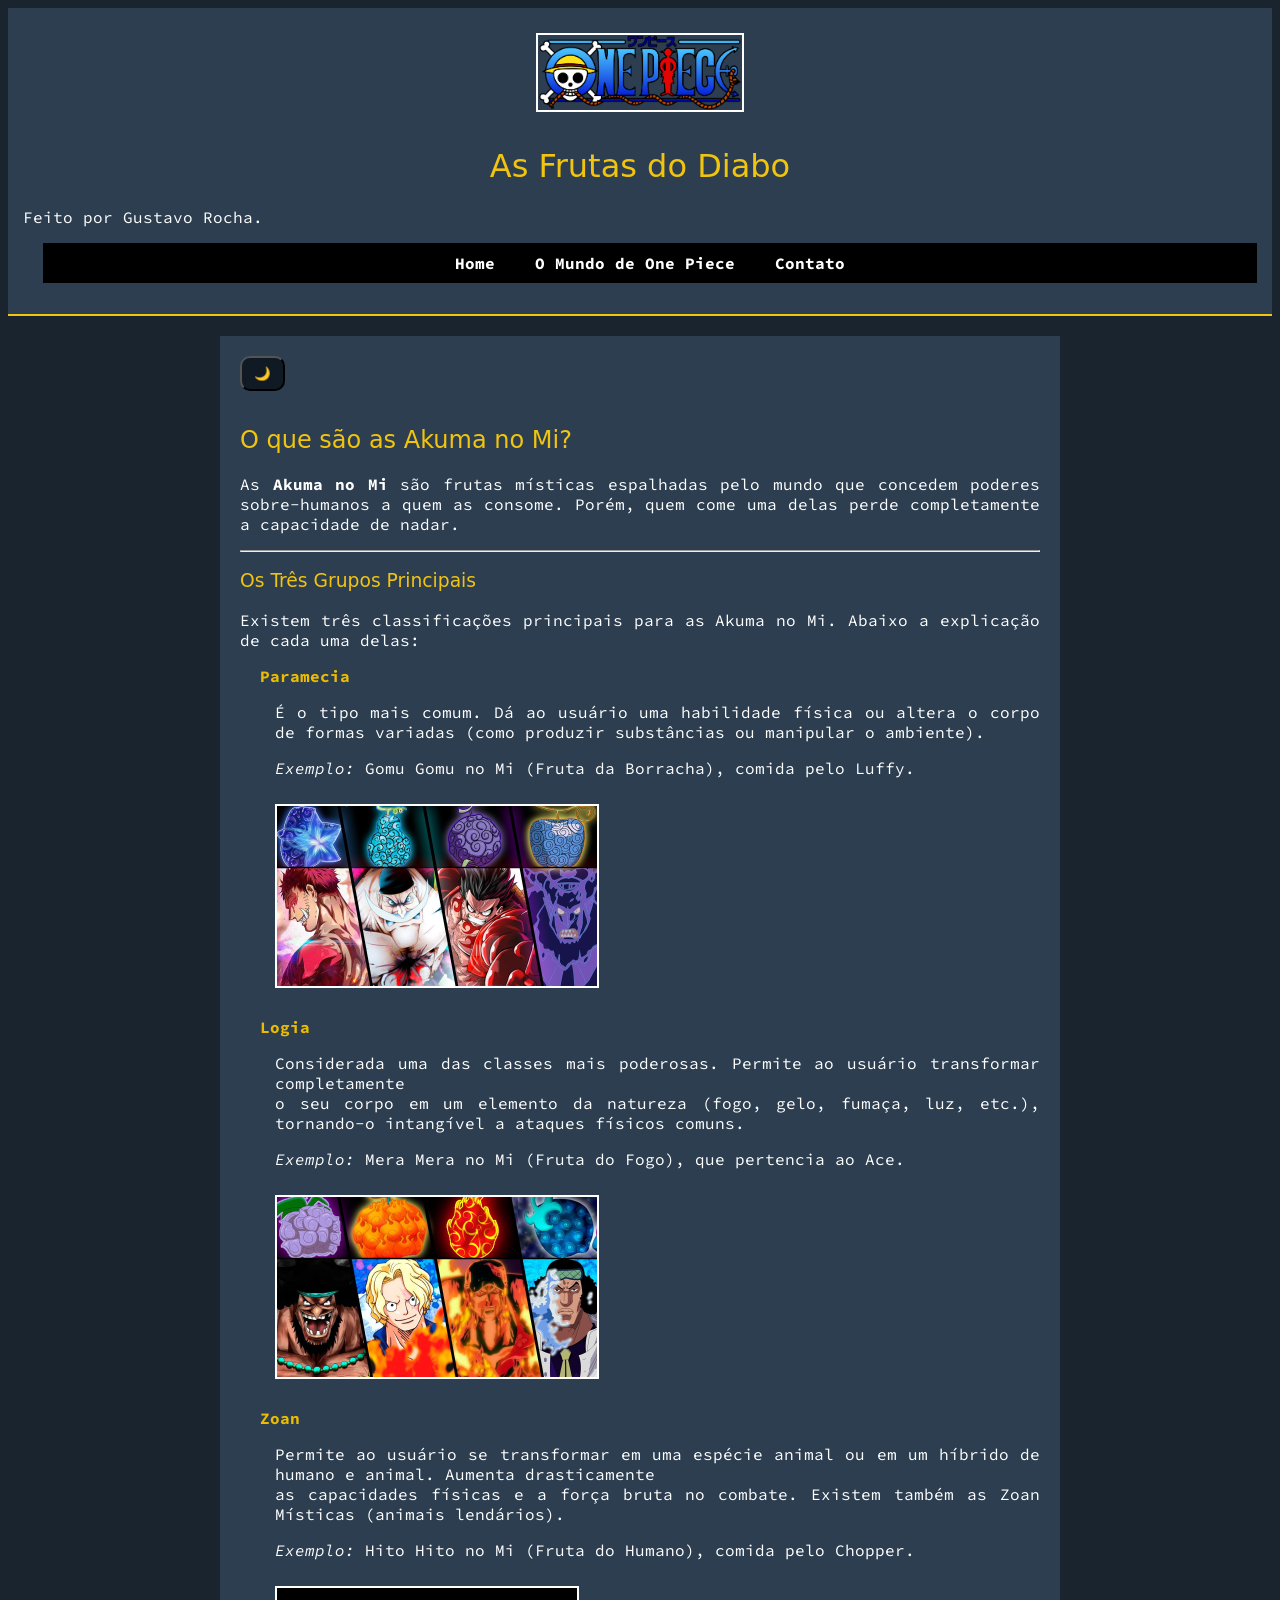
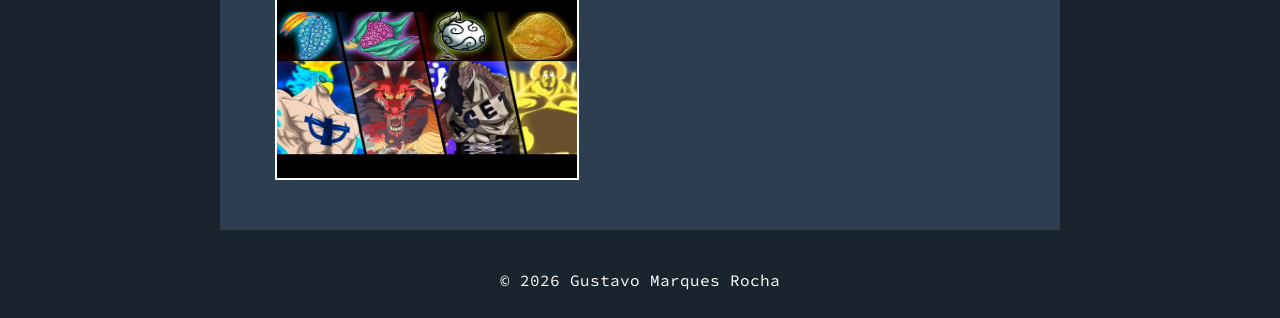
==== paginas/akuma.html @ 710540f2 "Add files via upload" ====
<!DOCTYPE html>
<html lang="pt-br">
<head>
    <meta charset="UTF-8">
    <meta name="viewport" content="width=device-width, initial-scale=1.0">
    <title>Akuma no Mi</title>
    <link rel="preconnect" href="https://fonts.googleapis.com">
    <link rel="preconnect" href="https://fonts.gstatic.com" crossorigin>
    <link href="https://fonts.googleapis.com/css2?family=Courier+Prime:ital,wght@0,400;0,700;1,400;1,700&family=Irish+Grover&family=Orbitron:wght@400..900&family=Playfair+Display:ital,wght@0,400..900;1,400..900&display=swap" rel="stylesheet">
    <link rel="preconnect" href="https://fonts.googleapis.com">
    <link rel="preconnect" href="https://fonts.gstatic.com" crossorigin>
    <link href="https://fonts.googleapis.com/css2?family=Courier+Prime:ital,wght@0,400;0,700;1,400;1,700&family=Irish+Grover&family=Orbitron:wght@400..900&family=Playfair+Display:ital,wght@0,400..900;1,400..900&family=Source+Code+Pro:ital,wght@0,200..900;1,200..900&display=swap" rel="stylesheet">
    <link rel="icon" type="image/png" href="../imagens/apple-whole-solid-full.svg">
    <link rel="stylesheet" href="../folha_de_estilo.css">
</head>
<body>
    <header>
        <div class="logo-area">
           <a href="../index.html">
            <img src="../imagens/oneLogo.png" height="75" alt="Logo de One Piece">
           </a>
            <h1>As Frutas do Diabo</h1>
           <div class="paragrafo">
             <p>Feito por Gustavo Rocha.</p>
            </div >
        </div>
        <nav>
            <ul class="menu-principal">
                <li><a href="../index.html">Home</a></li>
                <li>
                    <span class="sublista-titulo">O Mundo de One Piece</span>
                    <ul class="sublista">
                        <li><a href="../paginas/mugiwaras.html">Os Mugiwaras</a></li>
                        <li><a href="../paginas/akuma.html" class="active">Akuma no Mi</a></li>
                        <li><a href="../paginas/sagas.html">Sagas e Arcos</a></li>
                        <li><a href="../paginas/recrutamento.html">Recrutamento</a></li>
                    </ul>
                </li>
                <li><a href="../paginas/contato.html">Contato</a></li>
            </ul>
        </nav>
    </header>

    <main>
        <section id="akuma-introducao">
           <button id="botao-tema"><span id="icone-tema">🌙</span></button>
            <h2>O que são as Akuma no Mi?</h2>
            <p>As <strong>Akuma no Mi</strong> são frutas místicas espalhadas pelo mundo que concedem poderes sobre-humanos a quem as consome. Porém, quem come uma delas perde completamente a capacidade de nadar.</p>
        </section>

        <hr>

        <section id="tipos-frutas">
            <h3>Os Três Grupos Principais</h3>
            <p>Existem três classificações principais para as Akuma no Mi. Abaixo a explicação de cada uma delas:</p>
            <dl class="lista-definicao">
                <dt><strong>Paramecia</strong></dt>
                <dd>
                    <p>É o tipo mais comum. Dá ao usuário uma habilidade física ou altera o corpo de formas variadas (como produzir substâncias ou manipular o ambiente).</p>
                    <p><em>Exemplo:</em> Gomu Gomu no Mi (Fruta da Borracha), comida pelo Luffy.</p>
                    <img src="../imagens/paramecia.jpg" height="180" alt="Desenho representativo de uma fruta do diabo tipo paramecia">
                </dd>

                <dt><strong>Logia</strong></dt>
                <dd>
                    <p>Considerada uma das classes mais poderosas. Permite ao usuário transformar completamente <br> o seu corpo em um elemento da natureza (fogo, gelo, fumaça, luz, etc.), tornando-o intangível a ataques físicos comuns.</p>
                    <p><em>Exemplo:</em> Mera Mera no Mi (Fruta do Fogo), que pertencia ao Ace.</p>
                    <img src="../imagens/logia.jpg" height="180" alt="Desenho da Mera Mera no Mi em chamas">
                </dd>

                <dt><strong>Zoan</strong></dt>
                <dd>
                    <p>Permite ao usuário se transformar em uma espécie animal ou em um híbrido de humano e animal. Aumenta drasticamente <br> as capacidades físicas e a força bruta no combate. Existem também as Zoan Místicas (animais lendários).</p>
                    <p><em>Exemplo:</em> Hito Hito no Mi (Fruta do Humano), comida pelo Chopper.</p>
                    <img src="../imagens/zoan.jpg" height="190" width="300" alt="Desenho representativo de uma fruta tipo zoan">
                </dd>

            </dl>
        </section>
    </main>

    <footer>
        <p>&copy  2026 Gustavo Marques Rocha</p>
    </footer>
    <script src="../paginas/one.js"></script>
</body>
</html>
---- folha_de_estilo.css ----
body {
    background-color: #1a242f;
    color: #ffffff; 
    font-family: sans-serif;
}

main {
    width: 800px;
    margin: 20px auto;
    padding: 20px;
    background-color: #2c3e50;
}

h1, h2, h3 {
    color: #f1c40f;
    font-family: "Irish Grover", system-ui;
    font-weight: 350;
}

p {
    text-align: justify; 
    font-family: "Source Code Pro", monospace;
}

a {
    color: #3498db;
    text-decoration: none;
}

a:hover {
    color: #f1c40f;
    text-decoration: none;
}

header {
    text-align: center;
    background-color: #2c3e50;
    padding: 15px;
    border-bottom: 2px solid #f1c40f; 
}

.menu-principal {
    list-style: none;
    background-color: #000000;
    padding: 10px;
}

.menu-principal > li {
    display: inline-block;
    position: relative;
    padding: 0 15px;
}

.menu-principal a, .sublista-titulo {
    color: #ffffff;
    font-weight: bold;
}

.menu-principal a.active {
    color: #f1c40f;
}

.sublista {
    display: none; 
    position: absolute;
    background-color: #222222;
    list-style: none;
    width: 150px;
    padding: 5px;
    text-align: left;
}

.sublista li {
    padding: 5px 0;
}

.menu-principal > li:hover .sublista {
    display: block; 
}

img {
    border: 2px solid #ffffff;
    margin: 10px 0;
}

ul, ol, dl {
    margin-left: 20px;
    font-family: "Source Code Pro", monospace;
}

dt {
    font-weight: bold;
    color: #ebbc00;
    margin-top: 10px;
}

dd {
    margin-left: 15px;
    margin-bottom: 15px;
}

footer {
    width: 100%;
    padding: 20px 0;
    margin-top: 20px;
}

footer p {
    text-align: center !important;
    margin: 0 auto;
}

body.modo-claro {
    background-color: #f4f6f9;
    color: #000000;
}
body.modo-claro h2,
body.modo-claro h3{
    color: #967904;
}

body.modo-claro main {
    background-color: #dbd5d5;
    box-shadow:  0 0 10px rgba(0,0,0,0.1);
}
body.modo-claro .paragrafo{
 color: #ffffff;
}

#botao-tema {
    padding: 8px 12px;
    background-color: #0f1a25;
    border-radius: 10px;
    cursor: pointer;
    font-weight: bold;
    margin-bottom: 15px;
}
#form-pirata{
    display: flex;
    flex-direction: column;
    align-items: center;
}
#form-pirata input,
#form-pirata select{
    width: 80%;
    max-width: 400px;
    box-sizing: border-box;
    padding: 10px;
}
#recrutamento h2,
#recrutamento h3 {
text-align: center;
}
#listaTripulacao {
    list-style-position: inside;
    text-align: center;
    padding: 0;
}
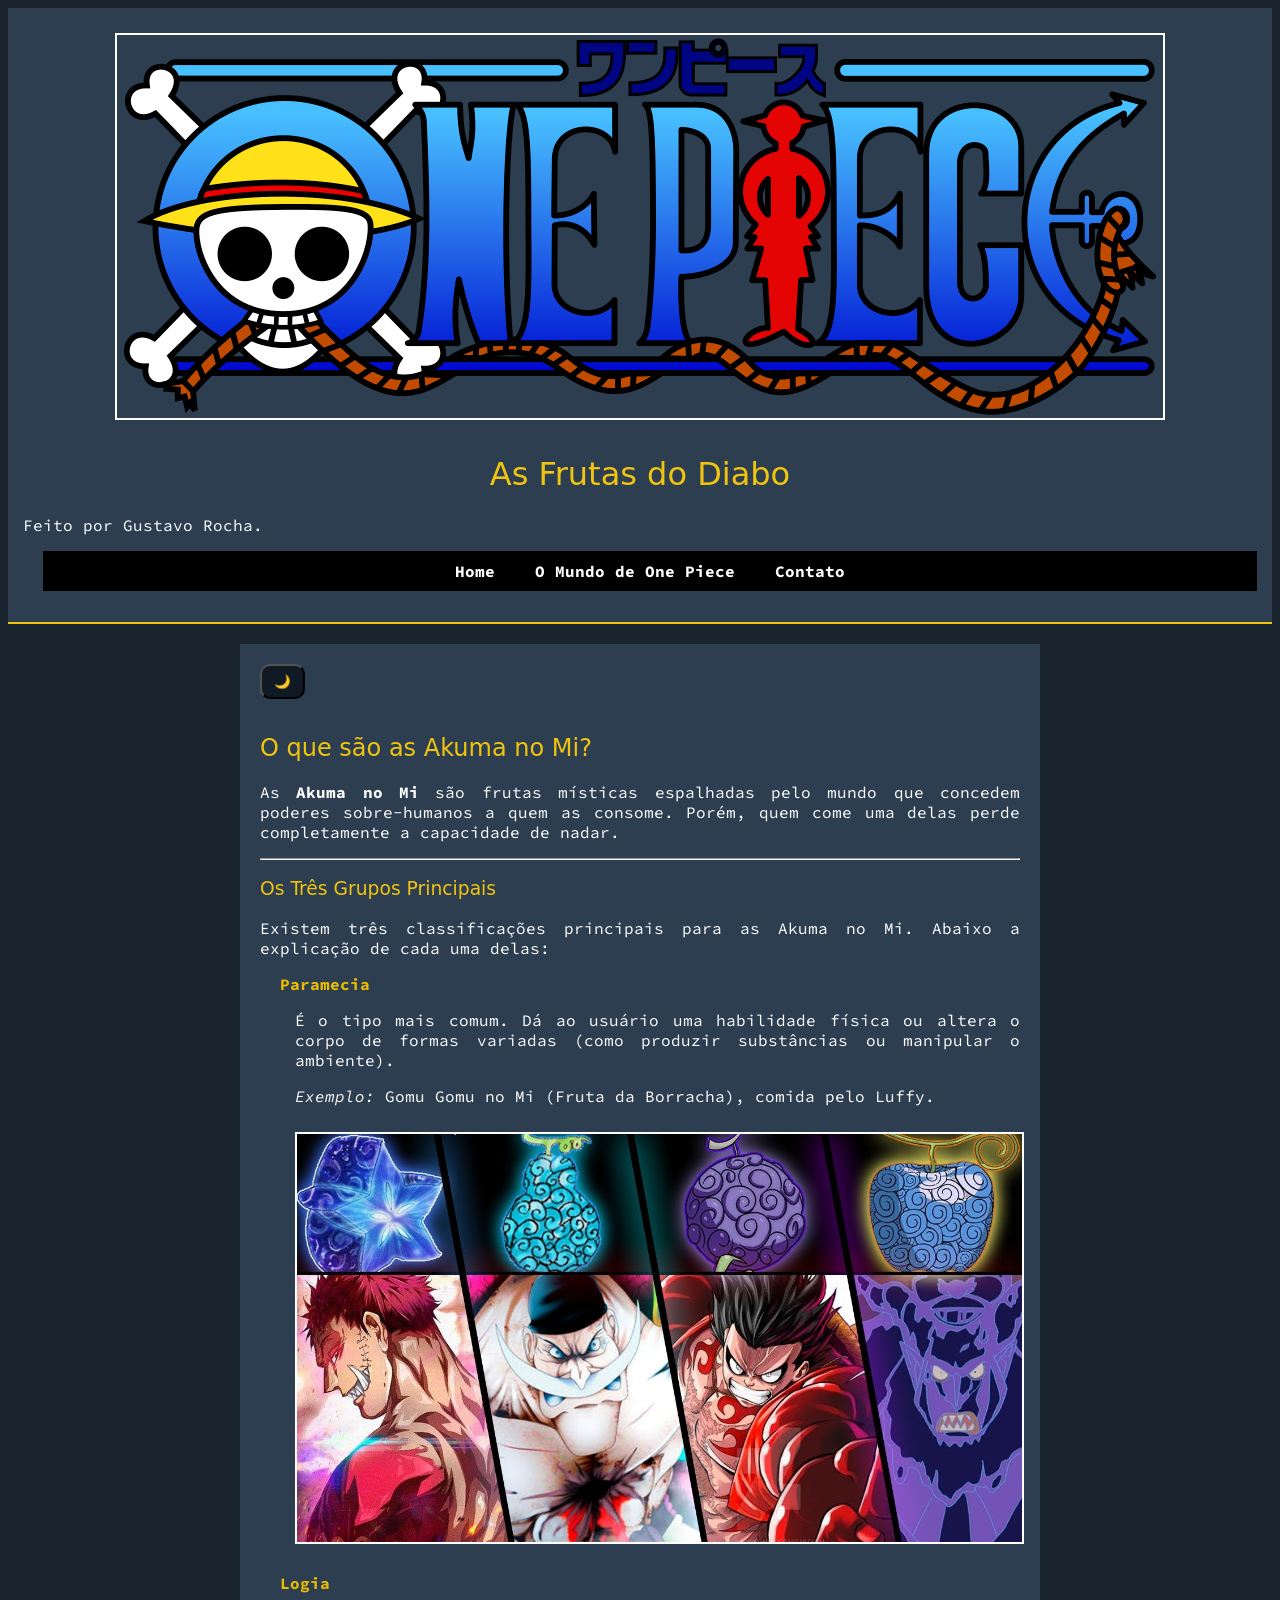
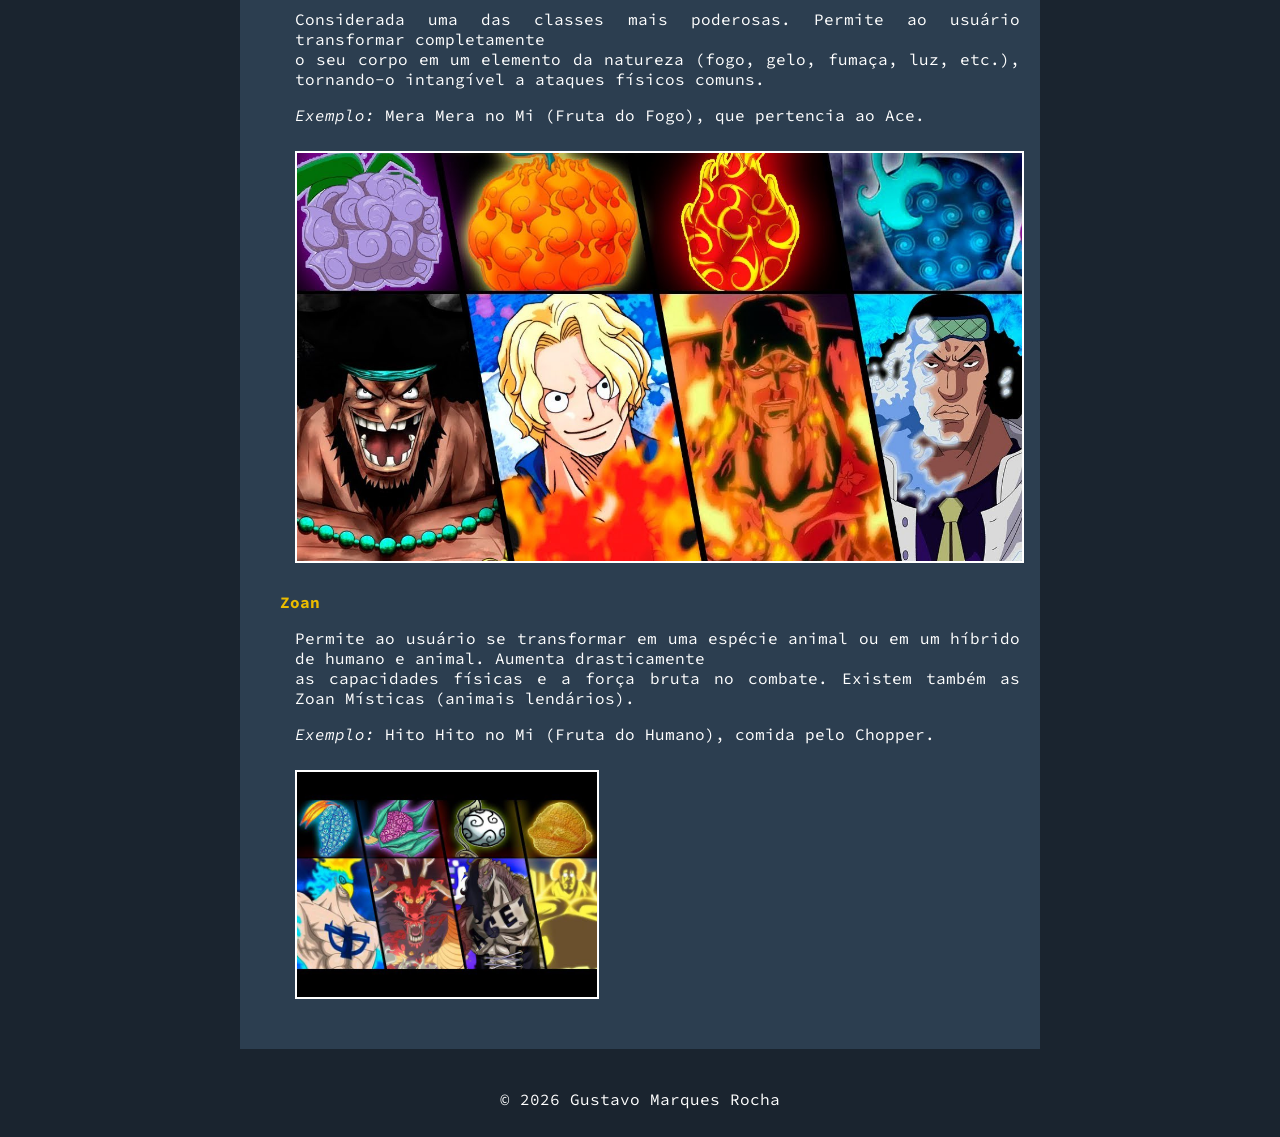
==== commit 4cad8bb0: "Update akuma.html" ====
--- a/paginas/akuma.html
+++ b/paginas/akuma.html
@@ -84,4 +84,4 @@
     </footer>
     <script src="../paginas/one.js"></script>
 </body>
-</html>+</html>
--- a/folha_de_estilo.css
+++ b/folha_de_estilo.css
@@ -5,10 +5,12 @@
 }
 
 main {
-    width: 800px;
+    max-width: 800px;  
+    width: 90%;      
     margin: 20px auto;
     padding: 20px;
     background-color: #2c3e50;
+    box-sizing: border-box;
 }
 
 h1, h2, h3 {
@@ -79,6 +81,8 @@
 }
 
 img {
+    max-width: 100%;
+    height: auto;
     border: 2px solid #ffffff;
     margin: 10px 0;
 }
@@ -155,4 +159,11 @@
     list-style-position: inside;
     text-align: center;
     padding: 0;
-}+}
+
+@media (max-width: 600px) {
+    .menu-principal > li {
+        display: block; 
+        margin: 5px 0;
+    }
+}
